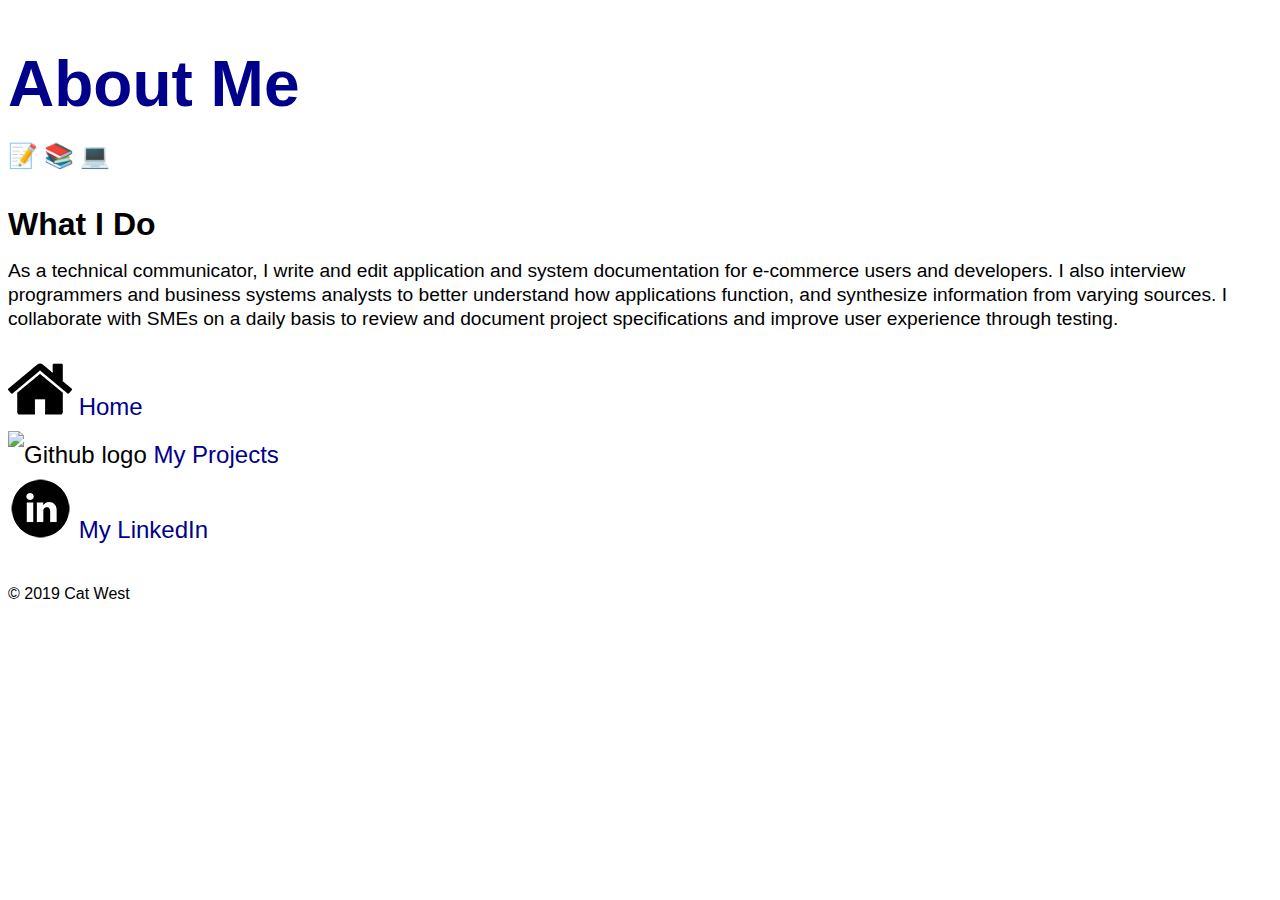
==== about-me.html @ 98bc11a1 "Submitting Lesson02 assignment to Github" ====
<!DOCTYPE html>
<html lang="en" dir="ltr">
  <head>
    <meta charset="utf-8">
    <title>About Me</title>
  </head>
    <!-- I hope I interpreted this assignment correctly. I wanted to see what kind of formatting I could accomplish using only HTML and not CSS. I intend to strip out the formatting and apply CSS in the next assignment(s). -->
  <body>
      <header>
        <h1 style="font-family:'segoe ui',roboto,helvetica,arial,sans-serif;font-size:4rem;margin-top:3rem;margin-bottom:0;line-height:4.5rem"><a href="about-me.html" style="text-decoration:none;color:darkblue">About Me</a></h1>
        <p style="line-height:1.5rem;font-size:1.5rem">📝 📚 💻</p>
      </header>
      <article>
        <h2 style="font-family:'segoe ui',roboto,helvetica,arial,sans-serif;font-size:2rem;line-height:2rem;margin-top:2.5rem;margin-bottom:0">What I Do</h2>
        <p style="font-family:'segoe ui',roboto,helvetica,arial,sans-serif;line-height:1.5rem;font-size:1.2rem">As a technical communicator, I write and edit application and system documentation for e-commerce users and developers. I also interview programmers and business systems analysts to better understand how applications function, and synthesize information from varying sources. I collaborate with SMEs on a daily basis to review and document project specifications and improve user experience through testing.</p>
      </article>
      <nav style="font-family:'segoe ui',roboto,helvetica,arial,sans-serif;margin-top:2rem;font-size:1.5rem;line-height:3rem">
        <img src="images/house-64px.png" alt="Home logo">
        <a href="index.html" style="text-decoration:none;color:darkblue">Home</a><br />
        <img src="images/github-mark-64px.png" alt="Github logo">
        <a href="projects.html" style="text-decoration:none;color:darkblue">My Projects</a><br>
        <img src="images/linkedin-circle-64px.png" alt="LinkedIn logo">
        <a href="#" style="text-decoration:none;color:darkblue">My LinkedIn</a>
      </nav>
      <footer>
        <p style="font-family:'segoe ui',roboto,helvetica,arial,sans-serif;line-height:3rem">&#169; 2019 Cat West</p>
      </footer>
  </body>
</html>
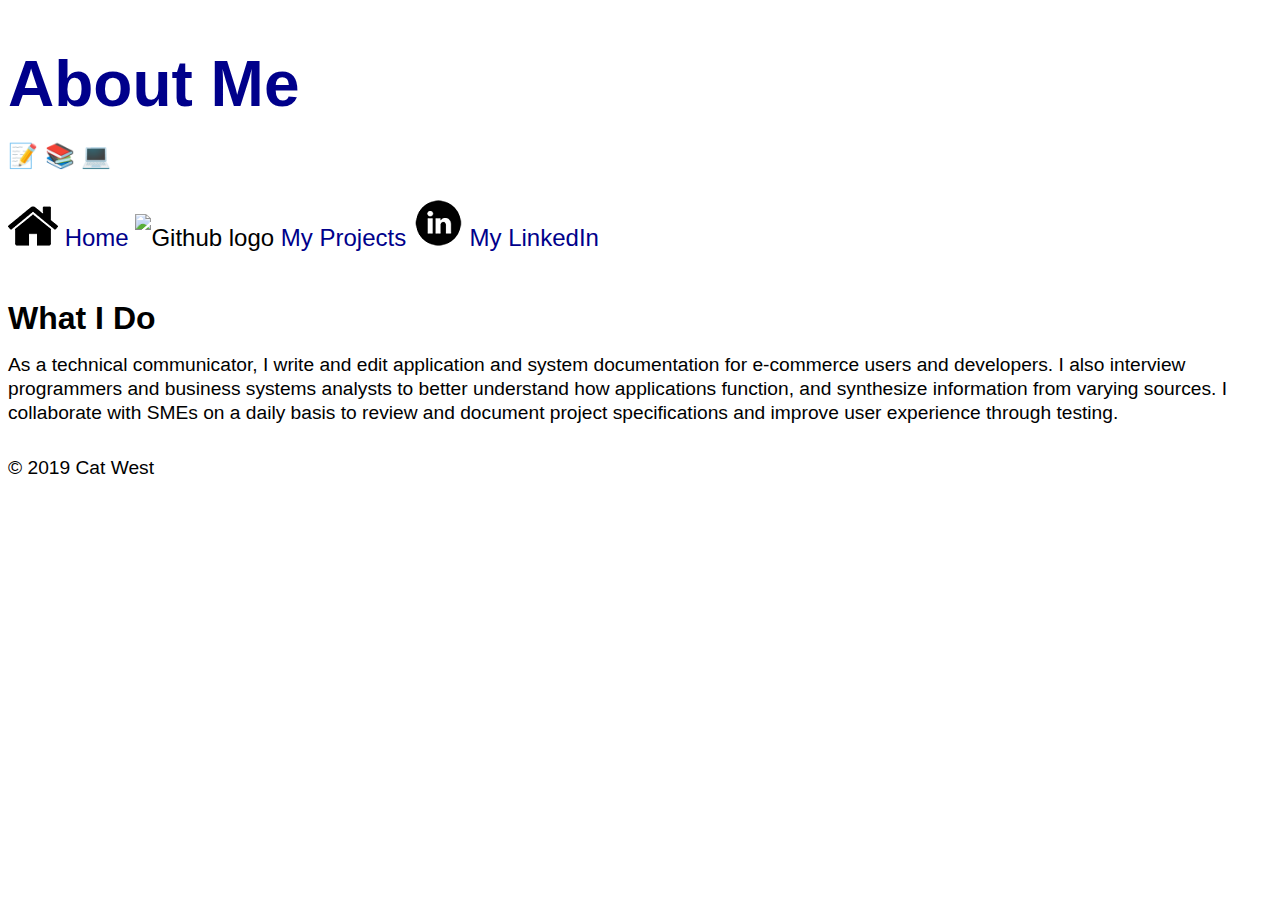
==== commit bf6fbdc7: "Adding CSS to portfolio" ====
--- a/about-me.html
+++ b/about-me.html
@@ -3,27 +3,27 @@
   <head>
     <meta charset="utf-8">
     <title>About Me</title>
+    <link rel="stylesheet" type="text/css" href="styles/styles.css">
   </head>
-    <!-- I hope I interpreted this assignment correctly. I wanted to see what kind of formatting I could accomplish using only HTML and not CSS. I intend to strip out the formatting and apply CSS in the next assignment(s). -->
   <body>
       <header>
-        <h1 style="font-family:'segoe ui',roboto,helvetica,arial,sans-serif;font-size:4rem;margin-top:3rem;margin-bottom:0;line-height:4.5rem"><a href="about-me.html" style="text-decoration:none;color:darkblue">About Me</a></h1>
-        <p style="line-height:1.5rem;font-size:1.5rem">📝 📚 💻</p>
+        <h1><a href="about-me.html">About Me</a></h1>
+        <p class="icons">📝 📚 💻</p>
       </header>
+      <nav>
+        <img src="images/house-50px.png" alt="Home logo">
+        <a href="index.html">Home</a>
+        <img src="images/github-mark-50px.png" alt="Github logo">
+        <a href="projects.html">My Projects</a>
+        <img src="images/linkedin-circle-50px.png" alt="LinkedIn logo">
+        <a href="#">My LinkedIn</a>
+      </nav>
       <article>
-        <h2 style="font-family:'segoe ui',roboto,helvetica,arial,sans-serif;font-size:2rem;line-height:2rem;margin-top:2.5rem;margin-bottom:0">What I Do</h2>
-        <p style="font-family:'segoe ui',roboto,helvetica,arial,sans-serif;line-height:1.5rem;font-size:1.2rem">As a technical communicator, I write and edit application and system documentation for e-commerce users and developers. I also interview programmers and business systems analysts to better understand how applications function, and synthesize information from varying sources. I collaborate with SMEs on a daily basis to review and document project specifications and improve user experience through testing.</p>
+        <h2>What I Do</h2>
+        <p>As a technical communicator, I write and edit application and system documentation for e-commerce users and developers. I also interview programmers and business systems analysts to better understand how applications function, and synthesize information from varying sources. I collaborate with SMEs on a daily basis to review and document project specifications and improve user experience through testing.</p>
       </article>
-      <nav style="font-family:'segoe ui',roboto,helvetica,arial,sans-serif;margin-top:2rem;font-size:1.5rem;line-height:3rem">
-        <img src="images/house-64px.png" alt="Home logo">
-        <a href="index.html" style="text-decoration:none;color:darkblue">Home</a><br />
-        <img src="images/github-mark-64px.png" alt="Github logo">
-        <a href="projects.html" style="text-decoration:none;color:darkblue">My Projects</a><br>
-        <img src="images/linkedin-circle-64px.png" alt="LinkedIn logo">
-        <a href="#" style="text-decoration:none;color:darkblue">My LinkedIn</a>
-      </nav>
       <footer>
-        <p style="font-family:'segoe ui',roboto,helvetica,arial,sans-serif;line-height:3rem">&#169; 2019 Cat West</p>
+        <p>&#169; 2019 Cat West</p>
       </footer>
   </body>
 </html>
--- a/styles/styles.css
+++ b/styles/styles.css
@@ -0,0 +1,72 @@
+h1 {
+  font-family: 'segoi ui',roboto,helvetica,arial,sans-serif;
+  font-size: 4rem;
+  margin-top: 3rem;
+  margin-bottom: 0;
+  line-height: 4.5rem;
+  }
+
+h1 a:link {
+  text-decoration:none;
+  color:darkblue;
+}
+
+h1 a:visited {
+  text-decoration: none;
+  color: darkblue;
+}
+
+h2 {
+  font-family: 'segoe ui',roboto,helvetica,arial,sans-serif;
+  font-size: 2rem;
+  line-height: 2rem;
+  margin-top: 2.5rem;
+  margin-bottom: 0;
+}
+
+h2 a:link {
+  text-decoration: none;
+  color: black;
+}
+
+h2 a:visited {
+  text-decoration: none;
+  color: black;
+}
+
+p {
+  font-family: 'segoe ui',roboto,helvetica,arial,sans-serif;
+  line-height: 1.5rem;
+  font-size: 1.2rem;
+}
+
+nav {
+  font-family: 'segoe ui',roboto,helvetica,arial,sans-serif;
+  margin-top: 2rem;
+  font-size: 1.5rem;
+  line-height: 3rem;
+}
+
+nav a:link {
+  text-decoration: none;
+  color: darkblue;
+}
+
+nav a:visited {
+  text-decoration: none;
+  color: darkblue;
+}
+
+.icons {
+  font-size: 1.5rem;
+}
+
+footer p {
+  font-family:'segoe ui',roboto,helvetica,arial,sans-serif;
+  line-height:3rem;
+}
+
+img {
+  max-height:35%;
+  max-width:35%;
+}
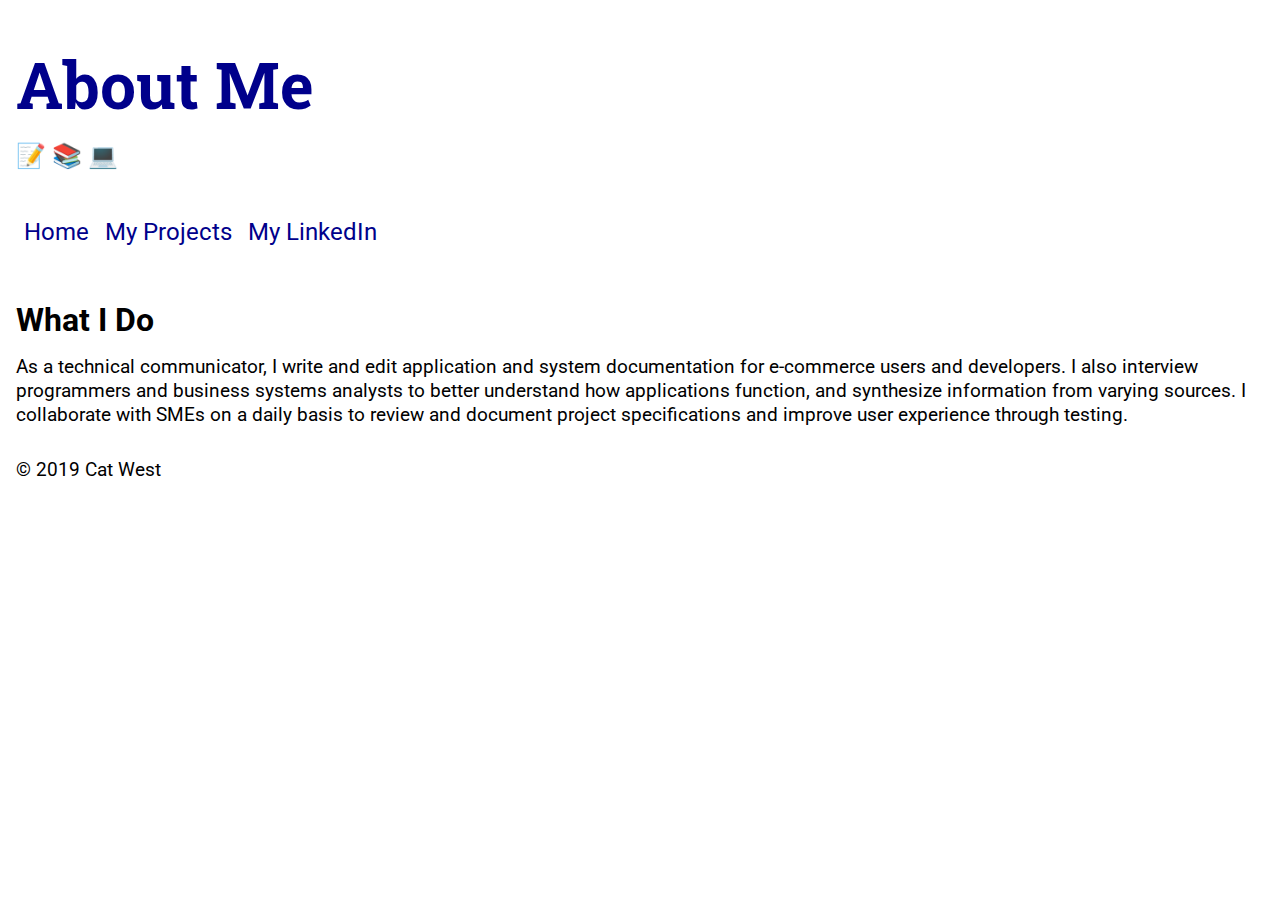
==== commit 294430de: "Submitting Lesson 05 content" ====
--- a/about-me.html
+++ b/about-me.html
@@ -3,6 +3,8 @@
   <head>
     <meta charset="utf-8">
     <title>About Me</title>
+    <link rel="stylesheet" href="https://use.fontawesome.com/releases/v5.7.1/css/all.css" integrity="sha384-fnmOCqbTlWIlj8LyTjo7mOUStjsKC4pOpQbqyi7RrhN7udi9RwhKkMHpvLbHG9Sr" crossorigin="anonymous">
+    <link href="https://fonts.googleapis.com/css?family=Roboto%7CRoboto+Slab:700" rel="stylesheet">
     <link rel="stylesheet" type="text/css" href="styles/styles.css">
   </head>
   <body>
@@ -11,12 +13,20 @@
         <p class="icons">📝 📚 💻</p>
       </header>
       <nav>
-        <img src="images/house-50px.png" alt="Home logo">
-        <a href="index.html">Home</a>
-        <img src="images/github-mark-50px.png" alt="Github logo">
-        <a href="projects.html">My Projects</a>
-        <img src="images/linkedin-circle-50px.png" alt="LinkedIn logo">
-        <a href="#">My LinkedIn</a>
+          <ul class="main-nav">
+              <li>
+                  <i class="fas fa-home fa-2x"></i>
+                  <a href="index.html">Home</a>
+              </li>
+              <li>
+                  <i class="fab fa-github fa-2x"></i>
+                  <a href="projects.html">My Projects</a>
+              </li>
+              <li>
+                  <i class="fab fa-linkedin fa-2x"></i>
+                  <a href="#">My LinkedIn</a>
+              </li>
+          </ul>
       </nav>
       <article>
         <h2>What I Do</h2>
--- a/styles/styles.css
+++ b/styles/styles.css
@@ -1,5 +1,13 @@
+* {
+  box-sizing: border-box;
+}
+
+body {
+  margin: 1rem;
+}
+
 h1 {
-  font-family: 'segoi ui',roboto,helvetica,arial,sans-serif;
+  font-family: 'Roboto Slab', serif;
   font-size: 4rem;
   margin-top: 3rem;
   margin-bottom: 0;
@@ -17,7 +25,7 @@
 }
 
 h2 {
-  font-family: 'segoe ui',roboto,helvetica,arial,sans-serif;
+  font-family: 'Roboto', sans-serif;
   font-size: 2rem;
   line-height: 2rem;
   margin-top: 2.5rem;
@@ -35,16 +43,28 @@
 }
 
 p {
-  font-family: 'segoe ui',roboto,helvetica,arial,sans-serif;
+  font-family: 'Roboto', sans-serif;
   line-height: 1.5rem;
   font-size: 1.2rem;
 }
 
 nav {
-  font-family: 'segoe ui',roboto,helvetica,arial,sans-serif;
+  font-family: 'Roboto', sans-serif;
   margin-top: 2rem;
   font-size: 1.5rem;
   line-height: 3rem;
+}
+
+.main-nav {
+  display: flex;
+  padding-left: 0;
+  list-style: none;
+  justify-content: flex-start;
+  flex-flow: row wrap;
+}
+
+.main-nav li {
+  margin: 0.5rem;
 }
 
 nav a:link {
@@ -62,7 +82,7 @@
 }
 
 footer p {
-  font-family:'segoe ui',roboto,helvetica,arial,sans-serif;
+  font-family: 'Roboto', sans-serif;
   line-height:3rem;
 }
 
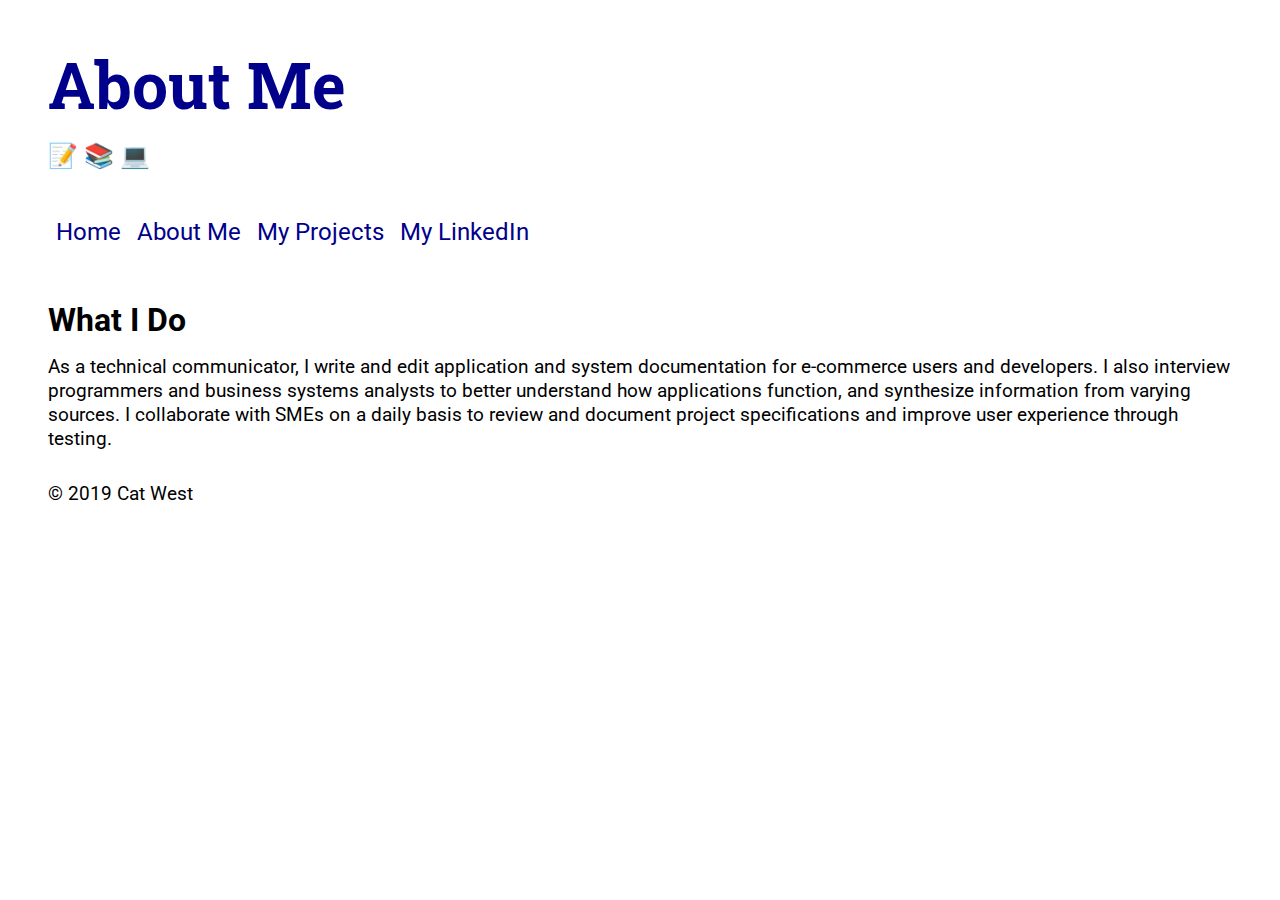
==== commit 2eda80f8: "Adding transitions/additional CSS for Lesson 06" ====
--- a/about-me.html
+++ b/about-me.html
@@ -19,12 +19,16 @@
                   <a href="index.html">Home</a>
               </li>
               <li>
+                  <i class="fas fa-cat fa-2x"></i>
+                  <a href="about-me.html">About Me</a>
+              </li>
+              <li>
                   <i class="fab fa-github fa-2x"></i>
                   <a href="projects.html">My Projects</a>
               </li>
               <li>
                   <i class="fab fa-linkedin fa-2x"></i>
-                  <a href="#">My LinkedIn</a>
+                  <a href="#" target="_blank">My LinkedIn</a>
               </li>
           </ul>
       </nav>
--- a/styles/styles.css
+++ b/styles/styles.css
@@ -3,7 +3,7 @@
 }
 
 body {
-  margin: 1rem;
+  margin: 3rem;
 }
 
 h1 {
@@ -15,8 +15,19 @@
   }
 
 h1 a:link {
-  text-decoration:none;
+  text-decoration: none;
   color:darkblue;
+  transition-property: font-size;
+  transition-duration: 1.5s;
+  transition-delay: 0s;
+}
+
+h1 a:hover {
+  color: darkblue;
+  font-size: 4.5rem;
+  -webkit-text-fill-color: lightblue;
+  -webkit-text-stroke-width: 2.5px;
+  -webkit-text-stroke-color: darkblue;
 }
 
 h1 a:visited {
@@ -35,6 +46,16 @@
 h2 a:link {
   text-decoration: none;
   color: black;
+}
+
+h2 a:hover {
+  background-image: url("data:image/svg+xml;charset=utf8,%3Csvg id='squiggle-link' xmlns='http://www.w3.org/2000/svg' xmlns:xlink='http://www.w3.org/1999/xlink' xmlns:ev='http://www.w3.org/2001/xml-events' viewBox='0 0 20 4'%3E%3Cstyle type='text/css'%3E.squiggle{animation:shift .3s linear infinite;}@keyframes shift {from {transform:translateX(0);}to {transform:translateX(-20px);}}%3C/style%3E%3Cpath fill='none' stroke='%23453886' stroke-width='2' class='squiggle' d='M0,3.5 c 5,0,5,-3,10,-3 s 5,3,10,3 c 5,0,5,-3,10,-3 s 5,3,10,3'/%3E%3C/svg%3E");
+  background-position: bottom;
+  background-repeat: repeat-x;
+  background-size: 1.2em;
+  border-bottom: .2em;
+  padding-bottom: .2em;
+  text-decoration: none;
 }
 
 h2 a:visited {
@@ -68,8 +89,19 @@
 }
 
 nav a:link {
+  color: darkblue;
+  padding-bottom: .25em;
   text-decoration: none;
-  color: darkblue;
+}
+
+nav a:hover {
+  background-image: url("data:image/svg+xml;charset=utf8,%3Csvg id='squiggle-link' xmlns='http://www.w3.org/2000/svg' xmlns:xlink='http://www.w3.org/1999/xlink' xmlns:ev='http://www.w3.org/2001/xml-events' viewBox='0 0 20 4'%3E%3Cstyle type='text/css'%3E.squiggle{animation:shift .3s linear infinite;}@keyframes shift {from {transform:translateX(0);}to {transform:translateX(-20px);}}%3C/style%3E%3Cpath fill='none' stroke='%23453886' stroke-width='2' class='squiggle' d='M0,3.5 c 5,0,5,-3,10,-3 s 5,3,10,3 c 5,0,5,-3,10,-3 s 5,3,10,3'/%3E%3C/svg%3E");
+  background-position: bottom;
+  background-repeat: repeat-x;
+  background-size: 1.2em;
+  border-bottom: .3em;
+  padding-bottom: .3em;
+  text-decoration: none;
 }
 
 nav a:visited {
@@ -89,4 +121,11 @@
 img {
   max-height:35%;
   max-width:35%;
+  transition-property: opacity;
+  transition-duration: 1.5s;
+  transition-delay: 0s;
 }
+
+img:hover {
+  opacity: 0.6;
+}
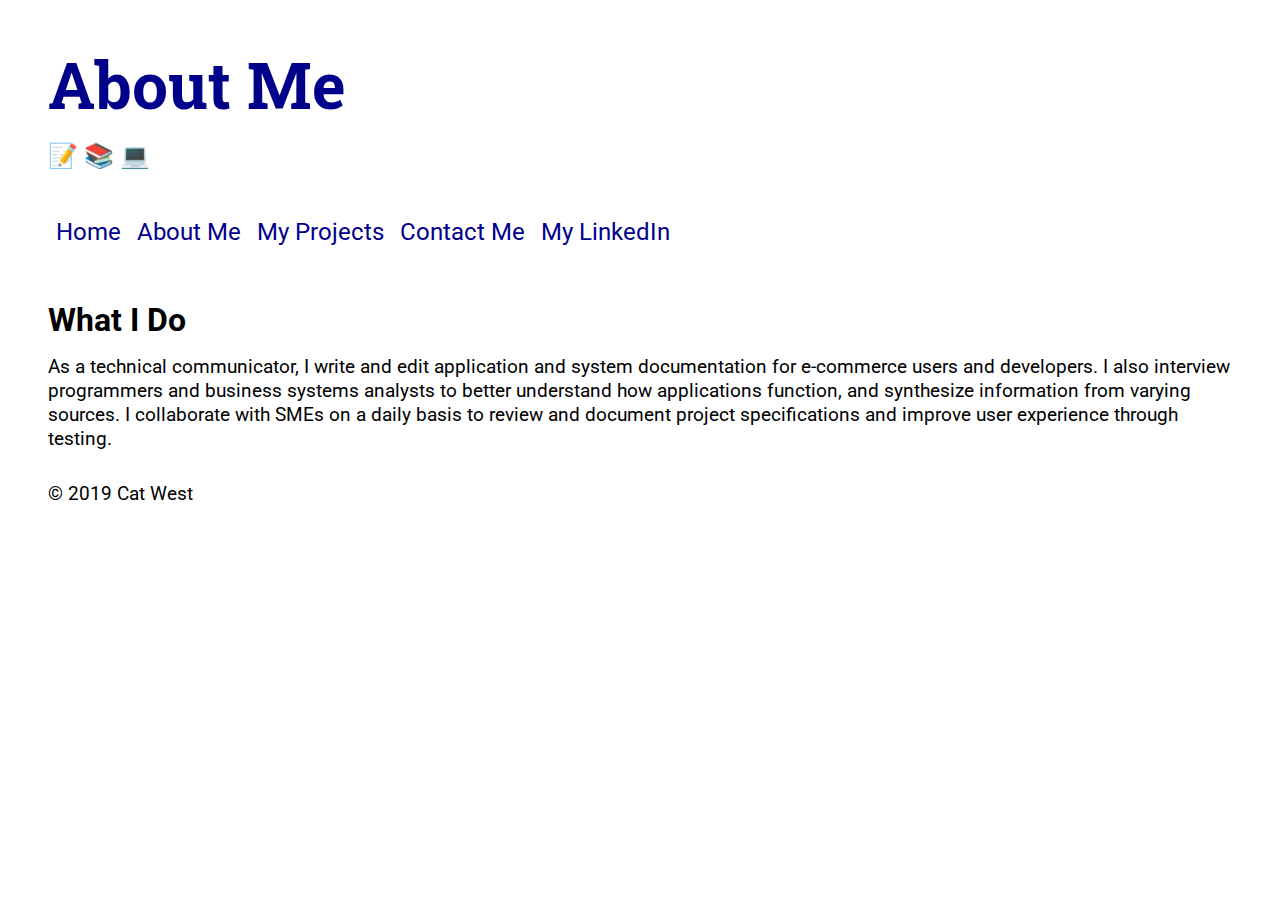
==== commit 828d073a: "Added Contact page" ====
--- a/about-me.html
+++ b/about-me.html
@@ -27,6 +27,10 @@
                   <a href="projects.html">My Projects</a>
               </li>
               <li>
+                  <i class="fas fa-envelope fa-2x"></i>
+                  <a href="contact-me.html">Contact Me</a>
+              </li>
+              <li>
                   <i class="fab fa-linkedin fa-2x"></i>
                   <a href="#" target="_blank">My LinkedIn</a>
               </li>
--- a/styles/styles.css
+++ b/styles/styles.css
@@ -129,3 +129,106 @@
 img:hover {
   opacity: 0.6;
 }
+
+
+
+/* Form Styles */
+
+form {
+  font-family: 'Roboto', sans-serif;
+}
+
+button, input, select, textarea {
+  box-sizing: border-box;
+  display: block;
+  margin: 0.5rem;
+}
+
+input[type=submit] {
+  background-color: darkblue;
+  color: white;
+  width: 15em;
+  height: 2em;
+  margin-top: 2rem;
+}
+
+input {
+  border-radius: 15px;
+}
+
+fieldset {
+  border: none;
+}
+
+fieldset input {
+  display: inline;
+}
+
+fieldset legend {
+  margin-left: -0.7rem;
+}
+
+.checkbox input {
+  position: absolute;
+  opacity: 0;
+  cursor: pointer;
+  height: 0;
+  width: 0;
+}
+
+.checkbox label {
+  display: block;
+  position: relative;
+  padding-left: 35px;
+  margin-top: 12px;
+  cursor: pointer;
+  -webkit-user-select: none;
+  -moz-user-select: none;
+  -ms-user-select: none;
+  user-select: none;
+}
+
+.checkmark {
+  position: absolute;
+  top: 0;
+  left: 0;
+  height: 25px;
+  width: 25px;
+  background-color: lightblue;
+}
+
+.checkbox label:hover input ~ .checkmark {
+  background-color: darkblue;
+}
+
+.checkbox input:checked ~ .checkmark {
+  background-color: darkblue;
+}
+
+.checkmark:after {
+  content: "";
+  position: absolute;
+  display: none;
+}
+
+.checkmark:after {
+  display: block;
+}
+
+.checkbox .checkmark:after {
+  left: 9px;
+  top: 5px;
+  width: 5px;
+  height: 10px;
+  border: solid white;
+  border-width: 0 3px 3px 0;
+  -webkit-transform: rotate(45deg);
+  -ms-transform: rotate(45deg);
+  transform: rotate(45deg);
+}
+
+input[type=number]::-webkit-inner-spin-button,
+input[type=number]::-webkit-outer-spin-button {
+  -webkit-appearance: none;
+  margin: 0;
+}
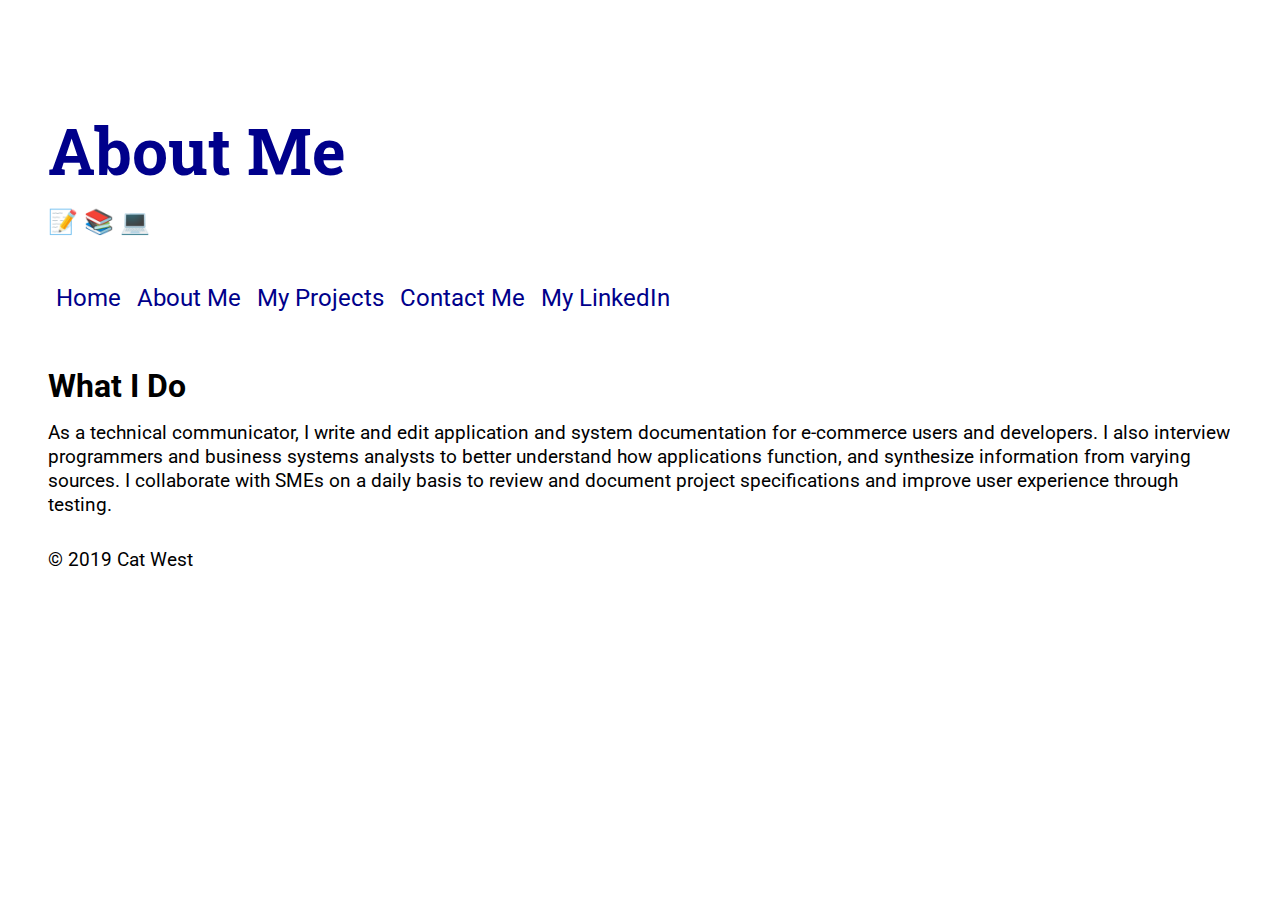
==== commit eed2f1a5: "Add A11y features" ====
--- a/about-me.html
+++ b/about-me.html
@@ -8,6 +8,7 @@
     <link rel="stylesheet" type="text/css" href="styles/styles.css">
   </head>
   <body>
+      <a href="#main-content" class="hidden">Skip to main content</a>
       <header>
         <h1><a href="about-me.html">About Me</a></h1>
         <p class="icons">📝 📚 💻</p>
@@ -32,11 +33,11 @@
               </li>
               <li>
                   <i class="fab fa-linkedin fa-2x"></i>
-                  <a href="#" target="_blank">My LinkedIn</a>
+                  <a href="#" target="_blank">My LinkedIn <span class="sr-only">This link opens in a new tab.</span></a>
               </li>
           </ul>
       </nav>
-      <article>
+      <article id="main-content">
         <h2>What I Do</h2>
         <p>As a technical communicator, I write and edit application and system documentation for e-commerce users and developers. I also interview programmers and business systems analysts to better understand how applications function, and synthesize information from varying sources. I collaborate with SMEs on a daily basis to review and document project specifications and improve user experience through testing.</p>
       </article>
--- a/styles/styles.css
+++ b/styles/styles.css
@@ -1,5 +1,24 @@
 * {
   box-sizing: border-box;
+}
+
+.hidden {
+  position: relative;
+  left: -10000px;
+  top: auto;
+}
+
+.hidden:focus {
+  left: 0;
+}
+
+.sr-only {
+  position: absolute;
+  left: -10000px;
+  top: auto;
+  width: 1px;
+  height: 1px;
+  overflow: hidden;
 }
 
 body {
